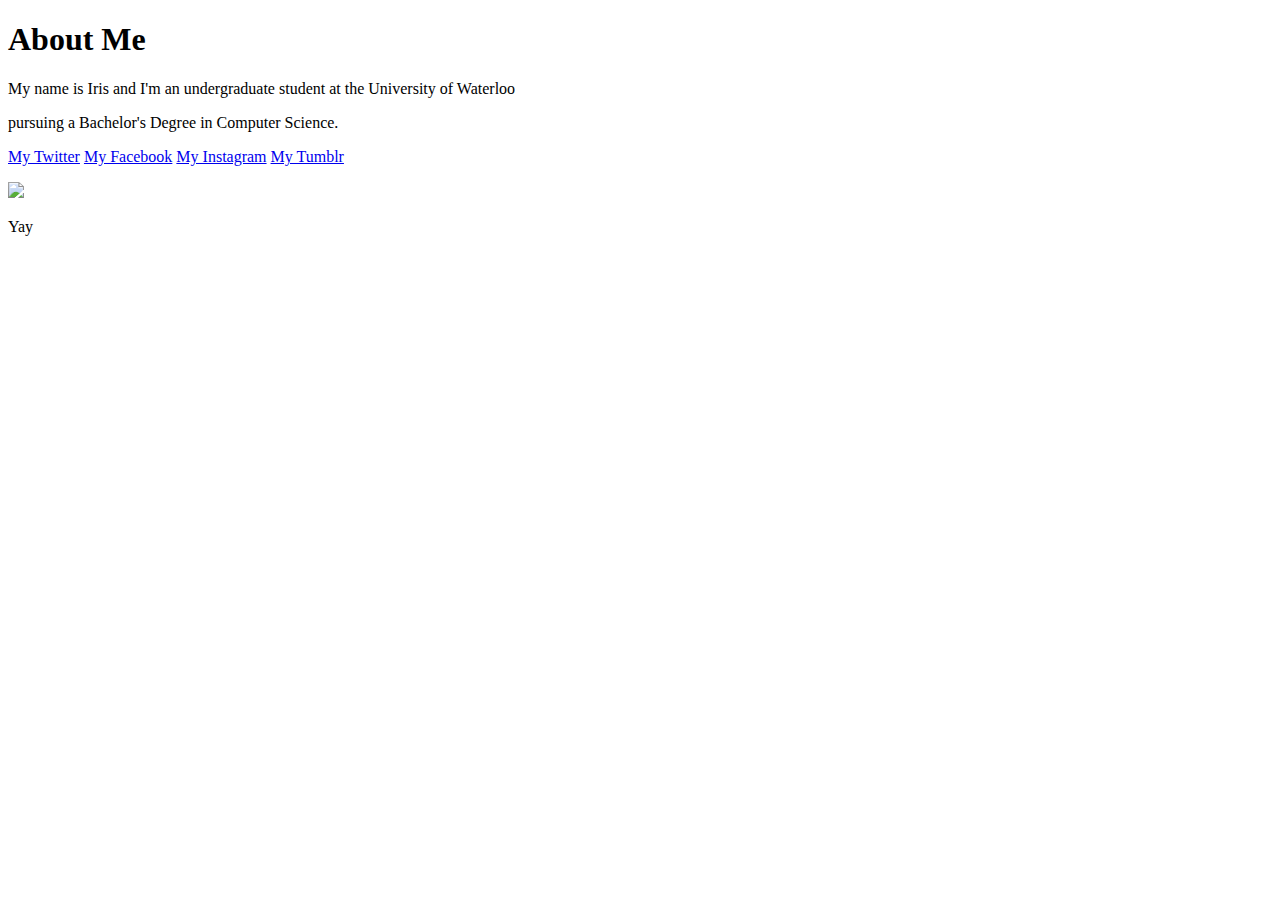
==== about.html @ 6ecc00fe "About me section" ====
<!doctype html>
<!-- comments look like this -->
<html>
<head>
  <title>
    Cool Website Title
  </title>
  <!-- <link rel.../> tag goes here. -->
</head>
<body>
<header> <!-- stuff that never changes (site name, navigation) -->
  <h1>About Me </h1>
</header>

<main> <!-- stuff that changes on every page -->
	<p> My name is Iris and I'm an undergraduate student at the University of Waterloo</p>
	<p> pursuing a Bachelor's Degree in Computer Science.</p>
	<a href= "http://www.twitter.com/yagirliris"> My Twitter</a>
	<a href= "http://www.facebook.com/iriswenn"> My Facebook</a>
	<a href= "http://www.instagram.com/iriswenn"> My Instagram</a>
	<a href= "http://www.outofthejungle.tumblr.com"> My Tumblr</a>
	<p> </p>
	<img src= "IMG_0910.jpg" />
  <p>Yay</p>
</main>

<footer>
</footer>
</body>
</html>
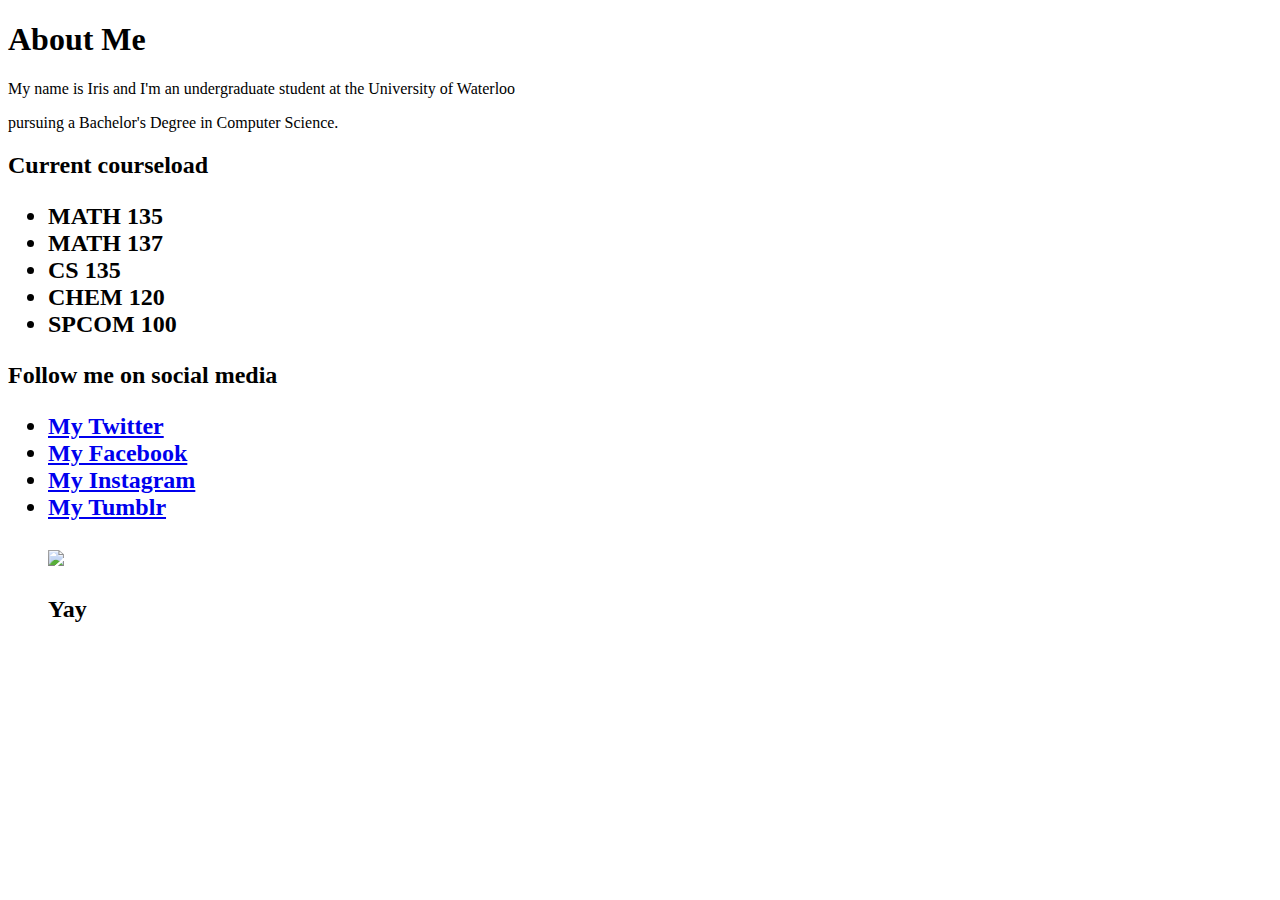
==== commit 042a90b3: "Added courseload" ====
--- a/about.html
+++ b/about.html
@@ -15,10 +15,21 @@
 <main> <!-- stuff that changes on every page -->
 	<p> My name is Iris and I'm an undergraduate student at the University of Waterloo</p>
 	<p> pursuing a Bachelor's Degree in Computer Science.</p>
-	<a href= "http://www.twitter.com/yagirliris"> My Twitter</a>
-	<a href= "http://www.facebook.com/iriswenn"> My Facebook</a>
-	<a href= "http://www.instagram.com/iriswenn"> My Instagram</a>
-	<a href= "http://www.outofthejungle.tumblr.com"> My Tumblr</a>
+	<h2> Current courseload </hi>
+	<ul>
+	<li> MATH 135 </li>
+	<li> MATH 137 </li>
+	<li> CS 135 </li>
+	<li> CHEM 120 </li>
+	<li> SPCOM 100 </li>
+	</ul>
+	<h2> Follow me on social media </hi>
+	<ul>
+	 <li> <a href= "http://www.twitter.com/yagirliris"> My Twitter</a></li>
+	<li> <a href= "http://www.facebook.com/iriswenn"> My Facebook</a></li>
+	<li> <a href= "http://www.instagram.com/iriswenn"> My Instagram</a></li>
+	<li> <a href= "http://www.outofthejungle.tumblr.com"> My Tumblr</a></li>
+	</ol>
 	<p> </p>
 	<img src= "IMG_0910.jpg" />
   <p>Yay</p>
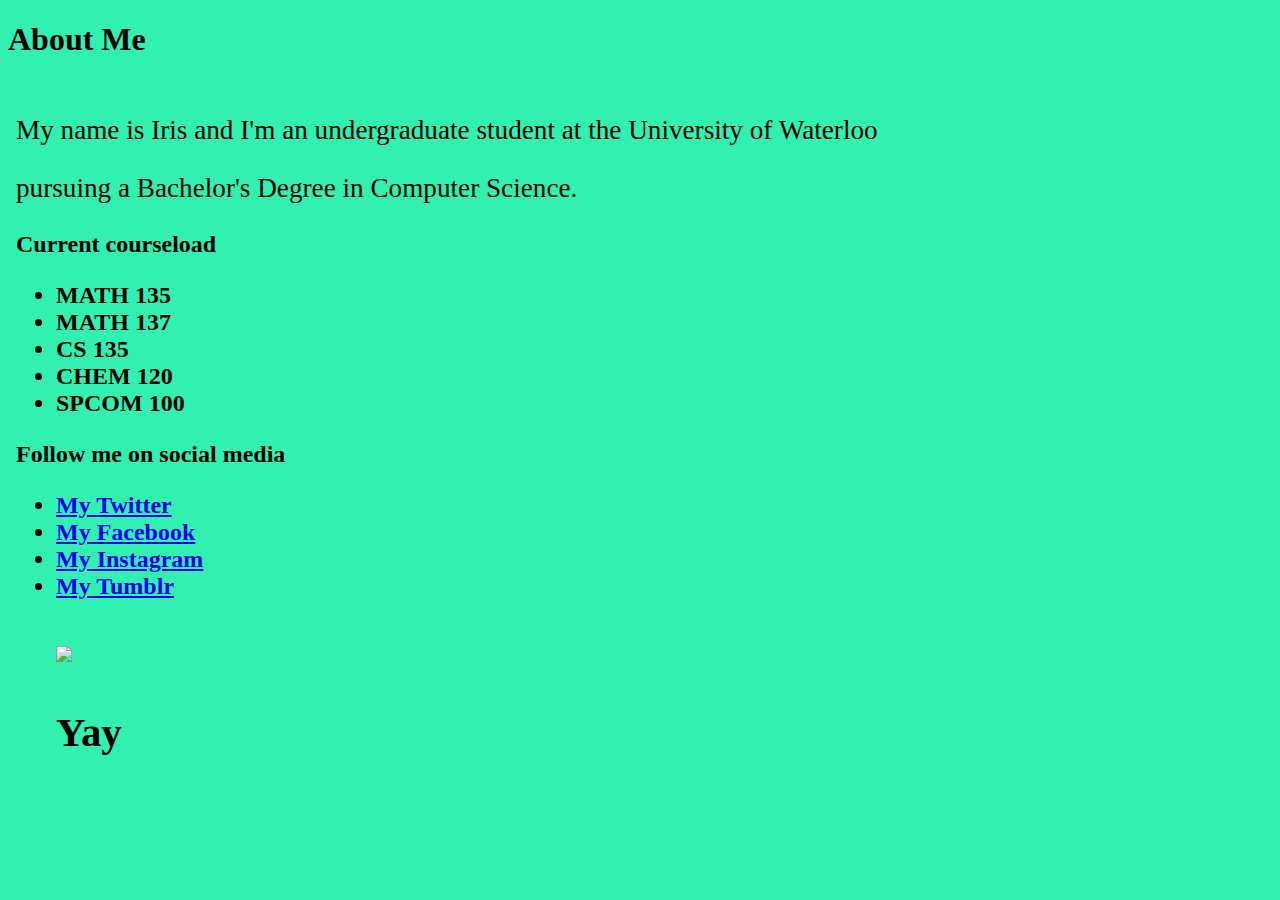
==== commit de2d683f: "Added CSS file" ====
--- a/about.html
+++ b/about.html
@@ -3,9 +3,9 @@
 <html>
 <head>
   <title>
-    Cool Website Title
+    About Me
   </title>
-  <!-- <link rel.../> tag goes here. -->
+  <link type="text/css" rel="stylesheet" href="style.css"/>
 </head>
 <body>
 <header> <!-- stuff that never changes (site name, navigation) -->
--- a/style.css
+++ b/style.css
@@ -0,0 +1,28 @@
+/* comments look like this in CSS files */
+body{
+    background-color: #32F0B0;
+    width: 100%;
+    height: 100%;
+}
+p {
+font-size: 1.7em;
+}
+
+
+#navbar {
+  background-color: #000000; /* black */
+  color: #ffffff;            /* white */
+  margin: 0;
+  padding: 0.5em 0; /* 0.5em padding on top/bottom, 0 padding on left/right */
+}
+
+#navbar a {
+  margin: 0;
+  padding: 0.5em;
+  color: #ffffff;
+  text-decoration: none;
+}
+
+main {
+  padding: 0.5em;
+}
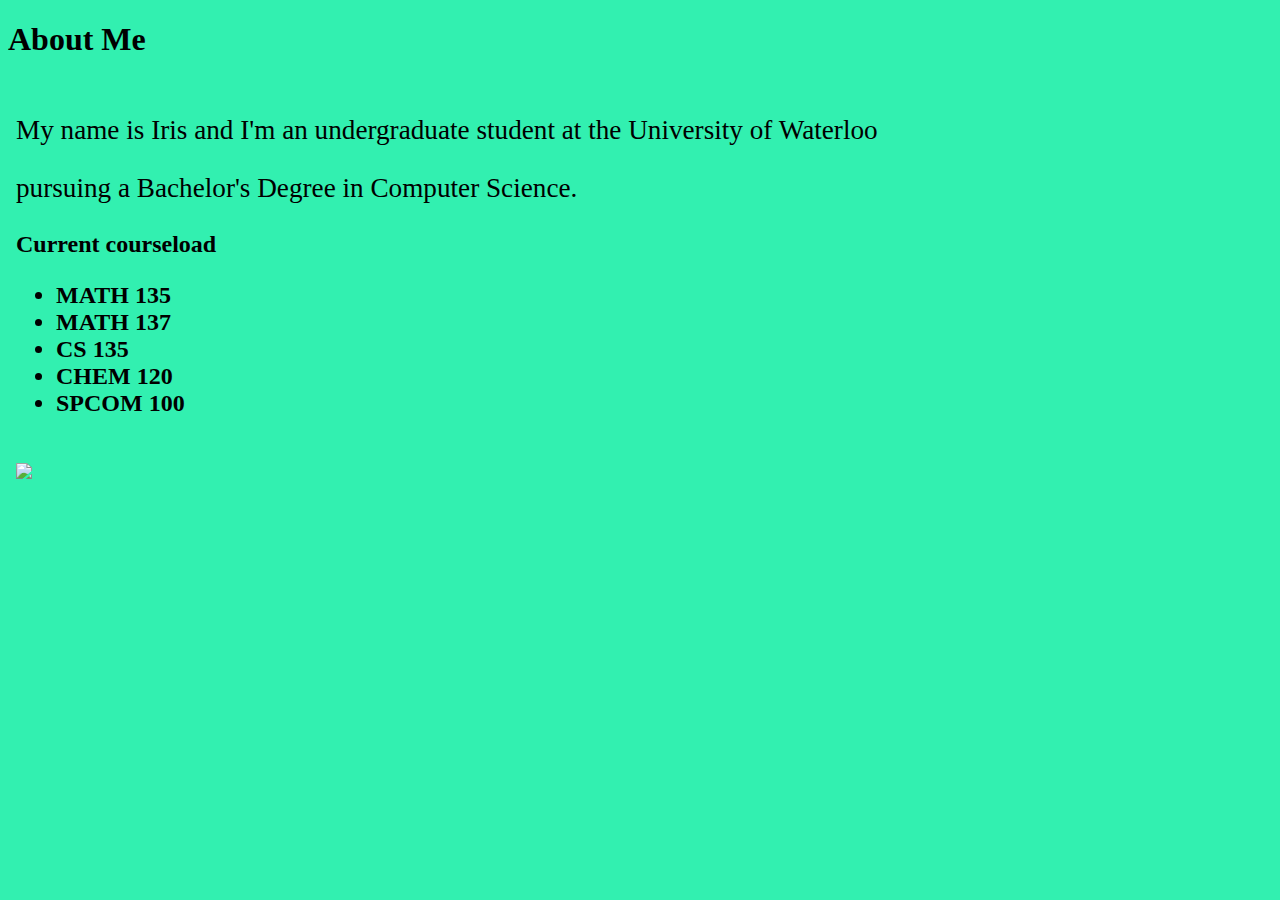
==== commit bbe2cbfe: "Changed Links" ====
--- a/about.html
+++ b/about.html
@@ -13,9 +13,12 @@
 </header>
 
 <main> <!-- stuff that changes on every page -->
+<div id = "about">
 	<p> My name is Iris and I'm an undergraduate student at the University of Waterloo</p>
 	<p> pursuing a Bachelor's Degree in Computer Science.</p>
+	</div>
 	<h2> Current courseload </hi>
+	<div id = "courseload">
 	<ul>
 	<li> MATH 135 </li>
 	<li> MATH 137 </li>
@@ -23,16 +26,11 @@
 	<li> CHEM 120 </li>
 	<li> SPCOM 100 </li>
 	</ul>
-	<h2> Follow me on social media </hi>
-	<ul>
-	 <li> <a href= "http://www.twitter.com/yagirliris"> My Twitter</a></li>
-	<li> <a href= "http://www.facebook.com/iriswenn"> My Facebook</a></li>
-	<li> <a href= "http://www.instagram.com/iriswenn"> My Instagram</a></li>
-	<li> <a href= "http://www.outofthejungle.tumblr.com"> My Tumblr</a></li>
-	</ol>
+	</div>
 	<p> </p>
+	<div id = "photo">
 	<img src= "IMG_0910.jpg" />
-  <p>Yay</p>
+	</div>
 </main>
 
 <footer>
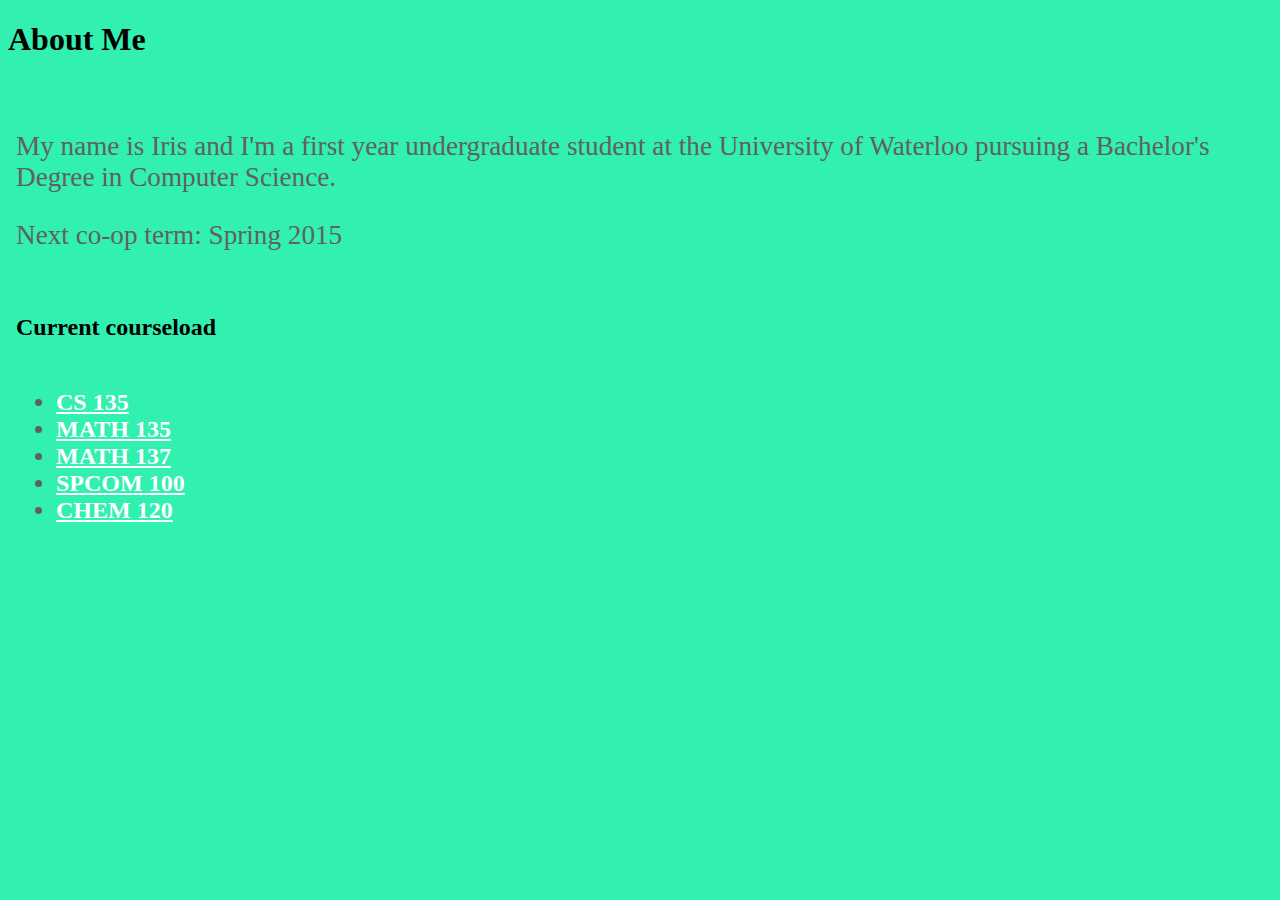
==== commit 670f959b: "Added courseload links" ====
--- a/about.html
+++ b/about.html
@@ -14,23 +14,21 @@
 
 <main> <!-- stuff that changes on every page -->
 <div id = "about">
-	<p> My name is Iris and I'm an undergraduate student at the University of Waterloo</p>
-	<p> pursuing a Bachelor's Degree in Computer Science.</p>
-	</div>
+	<p> My name is Iris and I'm a first year undergraduate student at the University of Waterloo pursuing a Bachelor's Degree in Computer Science.</p>
+	<p></p>
+	<p> Next co-op term: Spring 2015
+</div>
 	<h2> Current courseload </hi>
 	<div id = "courseload">
 	<ul>
-	<li> MATH 135 </li>
-	<li> MATH 137 </li>
-	<li> CS 135 </li>
-	<li> CHEM 120 </li>
-	<li> SPCOM 100 </li>
+	<li> <a href="http://www.ucalendar.uwaterloo.ca/1415/COURSE/course-CS.html#CS135">CS 135</a> </li>
+	<li> <a href="http://www.ucalendar.uwaterloo.ca/1415/COURSE/course-MATH.html#MATH135">MATH 135</a> </li>
+	<li> <a href="http://www.ucalendar.uwaterloo.ca/1415/COURSE/course-MATH.html#MATH137">MATH 137</a> </li>
+	<li> <a href="http://www.ucalendar.uwaterloo.ca/1415/COURSE/course-SPCOM.html#SPCOM100">SPCOM 100</a> </li>
+	<li> <a href="http://www.ucalendar.uwaterloo.ca/1415/COURSE/course-CHEM.html#CHEM120">CHEM 120</a> </li>
 	</ul>
 	</div>
 	<p> </p>
-	<div id = "photo">
-	<img src= "IMG_0910.jpg" />
-	</div>
 </main>
 
 <footer>
--- a/style.css
+++ b/style.css
@@ -8,21 +8,50 @@
 font-size: 1.7em;
 }
 
-
+#about {
+  color: #606060;            /* white */
+  margin: 0;
+  padding: 1em 0; /* 0.5em padding on top/bottom, 0 padding on left/right */
+} 
+#courseload {
+  color: #606060;            
+  margin: 0;
+  padding: 1em 0; /* 0.5em padding on top/bottom, 0 padding on left/right */
+} 
 #navbar {
+  color: #ffffff;            /* white */
   background-color: #000000; /* black */
-  color: #ffffff;            /* white */
   margin: 0;
-  padding: 0.5em 0; /* 0.5em padding on top/bottom, 0 padding on left/right */
+  padding: 1em 0; /* 0.5em padding on top/bottom, 0 padding on left/right */
 }
 
-#navbar a {
+a {
+color: #ffffff;
+}
+
+#photo {
+    width: 20%;
+    height: 20%;
+}
+
+#navbar a:hover {
   margin: 0;
   padding: 0.5em;
-  color: #ffffff;
+  color: #32f0b0;
   text-decoration: none;
 }
-
+#social a:hover {
+  margin: 0;
+  padding: 0.5em;
+  color: #606060;
+  text-decoration: none;
+}
 main {
   padding: 0.5em;
 }
+
+img.center {
+  display: block;
+  margin-left: auto;
+  margin-right: auto;
+}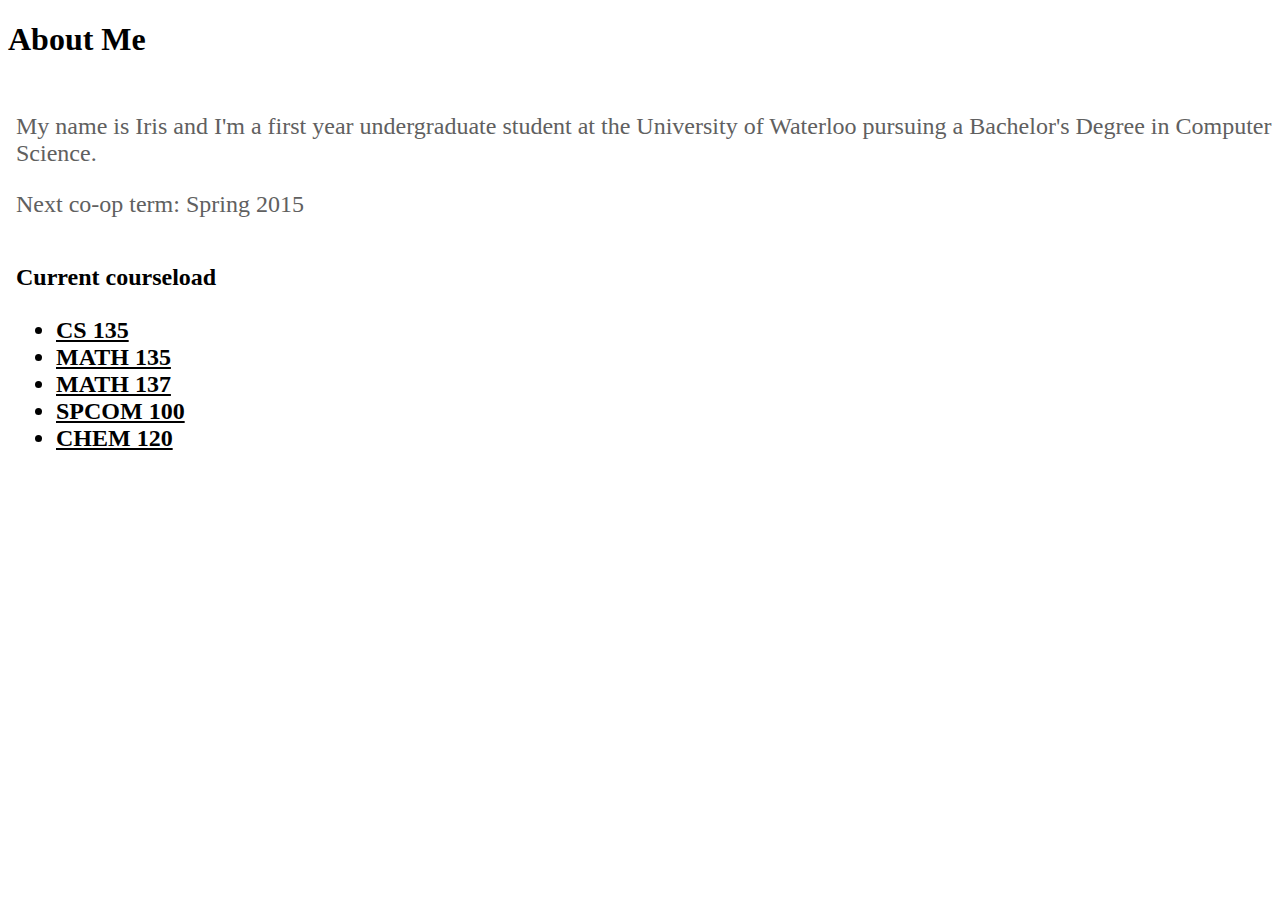
==== commit 3df6824c: "Updated everything" ====
--- a/about.html
+++ b/about.html
@@ -6,6 +6,11 @@
     About Me
   </title>
   <link type="text/css" rel="stylesheet" href="style.css"/>
+  <style>
+	.link {
+	  color: #000000;
+	}
+	</style>
 </head>
 <body>
 <header> <!-- stuff that never changes (site name, navigation) -->
@@ -21,11 +26,11 @@
 	<h2> Current courseload </hi>
 	<div id = "courseload">
 	<ul>
-	<li> <a href="http://www.ucalendar.uwaterloo.ca/1415/COURSE/course-CS.html#CS135">CS 135</a> </li>
-	<li> <a href="http://www.ucalendar.uwaterloo.ca/1415/COURSE/course-MATH.html#MATH135">MATH 135</a> </li>
-	<li> <a href="http://www.ucalendar.uwaterloo.ca/1415/COURSE/course-MATH.html#MATH137">MATH 137</a> </li>
-	<li> <a href="http://www.ucalendar.uwaterloo.ca/1415/COURSE/course-SPCOM.html#SPCOM100">SPCOM 100</a> </li>
-	<li> <a href="http://www.ucalendar.uwaterloo.ca/1415/COURSE/course-CHEM.html#CHEM120">CHEM 120</a> </li>
+	<li> <a href="http://www.ucalendar.uwaterloo.ca/1415/COURSE/course-CS.html#CS135" class="link">CS 135</a> </li>
+	<li> <a href="http://www.ucalendar.uwaterloo.ca/1415/COURSE/course-MATH.html#MATH135" class="link">MATH 135</a> </li>
+	<li> <a href="http://www.ucalendar.uwaterloo.ca/1415/COURSE/course-MATH.html#MATH137" class="link">MATH 137</a> </li>
+	<li> <a href="http://www.ucalendar.uwaterloo.ca/1415/COURSE/course-SPCOM.html#SPCOM100" class="link">SPCOM 100</a> </li>
+	<li> <a href="http://www.ucalendar.uwaterloo.ca/1415/COURSE/course-CHEM.html#CHEM120" class="link">CHEM 120</a> </li>
 	</ul>
 	</div>
 	<p> </p>
--- a/style.css
+++ b/style.css
@@ -1,23 +1,30 @@
 /* comments look like this in CSS files */
 body{
-    background-color: #32F0B0;
+    background-color: #FFFFFF;
     width: 100%;
     height: 100%;
 }
 p {
-font-size: 1.7em;
+font-size: 1.5em;
 }
 
 #about {
   color: #606060;            /* white */
   margin: 0;
-  padding: 1em 0; /* 0.5em padding on top/bottom, 0 padding on left/right */
+  padding: 0.1em 0; /* 0.5em padding on top/bottom, 0 padding on left/right */
 } 
 #courseload {
-  color: #606060;            
+  color: #000000;            
   margin: 0;
-  padding: 1em 0; /* 0.5em padding on top/bottom, 0 padding on left/right */
+  padding: 0.1em 0; /* 0.5em padding on top/bottom, 0 padding on left/right */
 } 
+
+#courseload a:hover {
+  margin: 0;
+  padding: 0.5em;
+  color: #000000;
+  text-decoration: none;
+}
 #navbar {
   color: #ffffff;            /* white */
   background-color: #000000; /* black */
@@ -36,14 +43,8 @@
 
 #navbar a:hover {
   margin: 0;
-  padding: 0.5em;
-  color: #32f0b0;
-  text-decoration: none;
-}
-#social a:hover {
-  margin: 0;
-  padding: 0.5em;
-  color: #606060;
+  padding: 0em;
+  color: #ffffff;
   text-decoration: none;
 }
 main {
